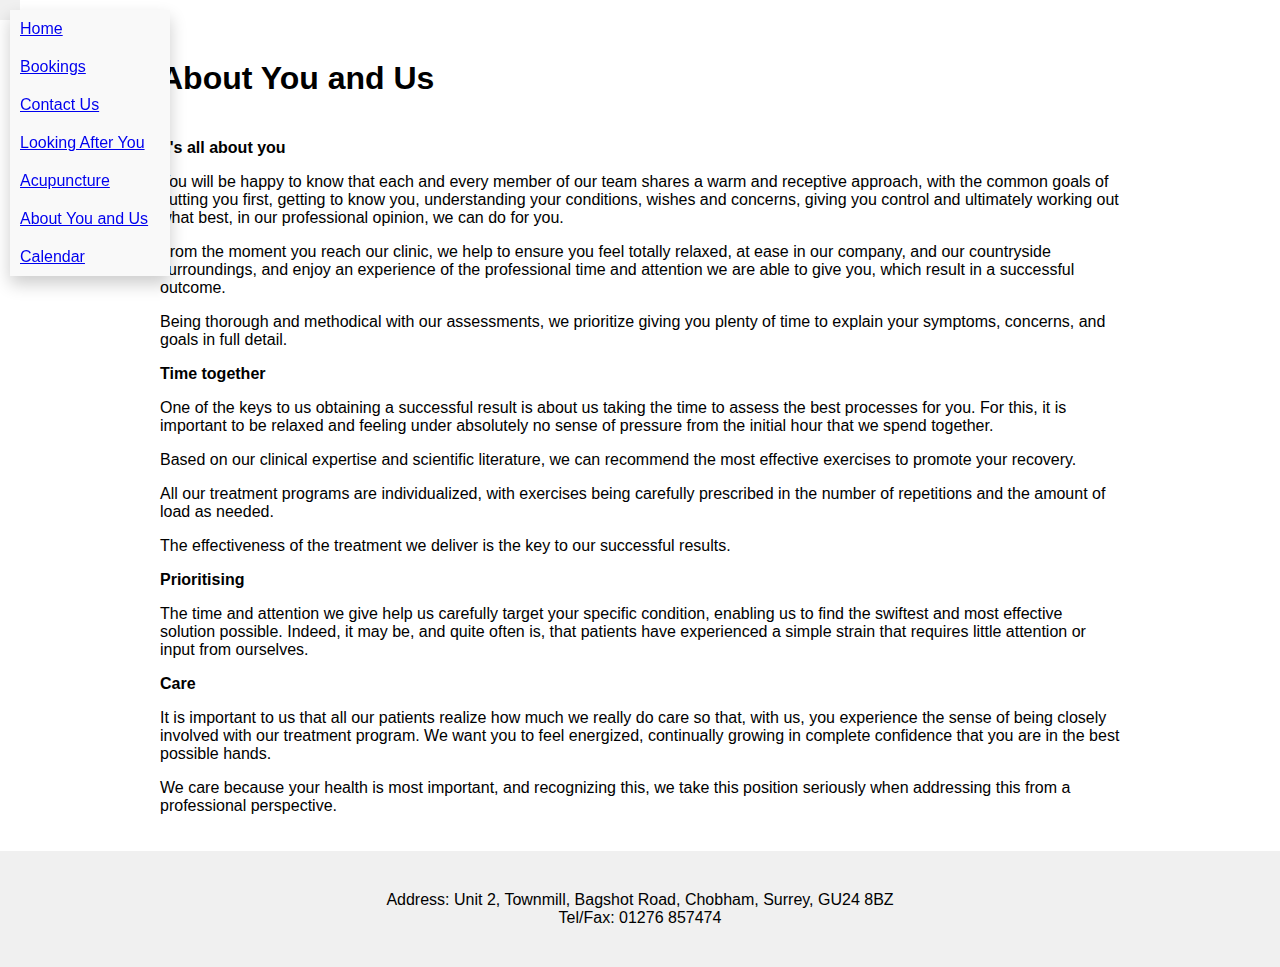
==== about.html @ f5a7b0f2 "Update about.html" ====
<!DOCTYPE html>
<html lang="en">

	<head>
		<meta charset="UTF-8">
		<meta name="viewport" content="width-device-width, initial-scale=1.0">
		<!-- Webpage title -->
		<title>About You and Us - Weyside Physiotherapy Clinic</title>
		<style>

			body {
				font-family: Arial, sans-serif;
				margin: 0;
				padding: 0;
				display: flex;
				flex-direction: column;
				min-height: 100vh;
			}
			
			.container {
				flex: 1;
				max-width: 960px;
				margin: 0 auto;
				padding: 20px;
				text-align: center;
			}

			.header {
				display: flex;
				justify-content: space-between;
				align-items: center;
			}
			
			.dropdown {
				position: fixed;
				top: 0;
				left: 0;
				z-index: 999;
				padding: 10px;
				background-color: #f0f0f0;
			}
			.dropdown-content {
				display: none;
				position: absolute;
				min-width: 160px;
				background-color: #f9f9f9;
				box-shadow: 0 8px 16px 0 rgba(0, 0, 0, 0.2);
				z-index: 1;
			}
			.dropdown:hover .dropdown-content {
				display: block;
			}
			.dropdown-item {
				padding: 10px;
				cursor: pointer;
			}

			.dropdown-item {
				padding: 10px;
				cursor: pointer;
			}

			.footer {
				background-color: #f0f0f0;
				padding: 20px;
				text-align: center;
			}

			.footer p {
				margin: 0;
			}

			.content {
				margin-top: 20px;
				text-align: left;
			}
					
			.image-box {
				position: absolute;
				top: 20px;
				right: 20px;
				width: 150px;
				height: 150px;
				border: 1px solid #ccc;
				border-radius: 5px;
				overflow: hidden;
			}

			.image-box img {
				width: 100%;
				height: 100%;
				object-fit: cover;
			}
			
		</style>
	</head>

	<body>
		<!-- Dropdown menu to navigate throughout the website -->
		<div class="dropdown">
		<!-- Div to contain specfic items -->
		<div class="dropdown-content">
			<!-- Create specific item within dropdown menu -->
			<div class="dropdown-item">
				<a href="index.html">Home</a>
			</div>
			<div class="dropdown-item">
				<a href="bookings.html">Bookings</a>
			</div>
			<div class="dropdown-item">
				<a href="#">Contact Us</a>
			</div>
			<div class="dropdown-item">
				<a href="looking.html">Looking After You</a>
			</div>
			<div class="dropdown-item">
				<a href="accu.html">Acupuncture</a>
			</div>
			<div class="dropdown-item">
				<a href="about.html">About You and Us</a>
			</div>
			<div class="dropdown-item">
				<a href="calendar.html">Calendar</a>
			</div>
		</div>
		</div>

		<span>&#9776;</span>


		<!-- Create container for the following paragraphs -->
		<div class="container">
			<!-- Create a header for paragraphs --> 
			<div class="header">
				<h1>About You and Us</h1>
			</div>
			<!-- Create a div for content of container --> 
			<div class="content">
				<!-- Create a subtitle -->
				<p><strong>It's all about you</strong></p>
				<!-- Create a paragraph textbox -->
				<p>
					You will be happy to know that each and every member of our team shares a warm and receptive approach, with the
					common goals of putting you first, getting to know you, understanding your conditions, wishes and concerns,
					giving you control and ultimately working out what best, in our professional opinion, we can do for you.
				</p>
				<p>
					From the moment you reach our clinic, we help to ensure you feel totally relaxed, at ease in our company, and
					our countryside surroundings, and enjoy an experience of the professional time and attention we are able to
					give you, which result in a successful outcome.
				</p>
				<p>
					Being thorough and methodical with our assessments, we prioritize giving you plenty of time to explain your
					symptoms, concerns, and goals in full detail.
				</p>
				<p>
					<strong>Time together</strong>
				</p>
				<p>
					One of the keys to us obtaining a successful result is about us taking the time to assess the best processes for
					you. For this, it is important to be relaxed and feeling under absolutely no sense of pressure from the initial
					hour that we spend together.
				</p>
				<p>
					Based on our clinical expertise and scientific literature, we can recommend the most effective exercises to
					promote your recovery.
				</p>
				<p>
					All our treatment programs are individualized, with exercises being carefully prescribed in the number of
					repetitions and the amount of load as needed.
				</p>
				<p>
					The effectiveness of the treatment we deliver is the key to our successful results.
				</p>
				<p>
					<strong>Prioritising</strong>
				</p>
				<p>
					The time and attention we give help us carefully target your specific condition, enabling us to find the swiftest
					and most effective solution possible. Indeed, it may be, and quite often is, that patients have experienced a
					simple strain that requires little attention or input from ourselves.
				</p>
				<p>
					<strong>Care</strong>
				</p>
				<p>
					It is important to us that all our patients realize how much we really do care so that, with us, you experience
					the sense of being closely involved with our treatment program. We want you to feel energized, continually
					growing in complete confidence that you are in the best possible hands.
				</p>
				<p>
					We care because your health is most important, and recognizing this, we take this position seriously when
					addressing this from a professional perspective.
				</p>
			</div>
		</div>

		<!-- Create a footer -->
		<footer class="footer">
			<!-- Container for footer contents -->
			<div class="container">
				<!-- Footer contents -->
				<p>
					Address: Unit 2, Townmill, Bagshot Road, Chobham, Surrey, GU24 8BZ<br>
					Tel/Fax: 01276 857474
				</p>
			</div>
		</footer>

		<!-- Script for downdown menu functionality (hide / show) -->
		<script>
			// Select the dropdown button
			const dropdownButton = document.querySelector(".dropdown-button");
			// Find the content of the menu
			const dropdownContent = document.querySelector(".dropwdown-content");

			// Listen for a click on the button
			// When clicked, show the menu
			dropdownButton.addEventListener("click", () => {
				dropdownContent.classList.toggle("show");
			});
		</script>
		
	</body>
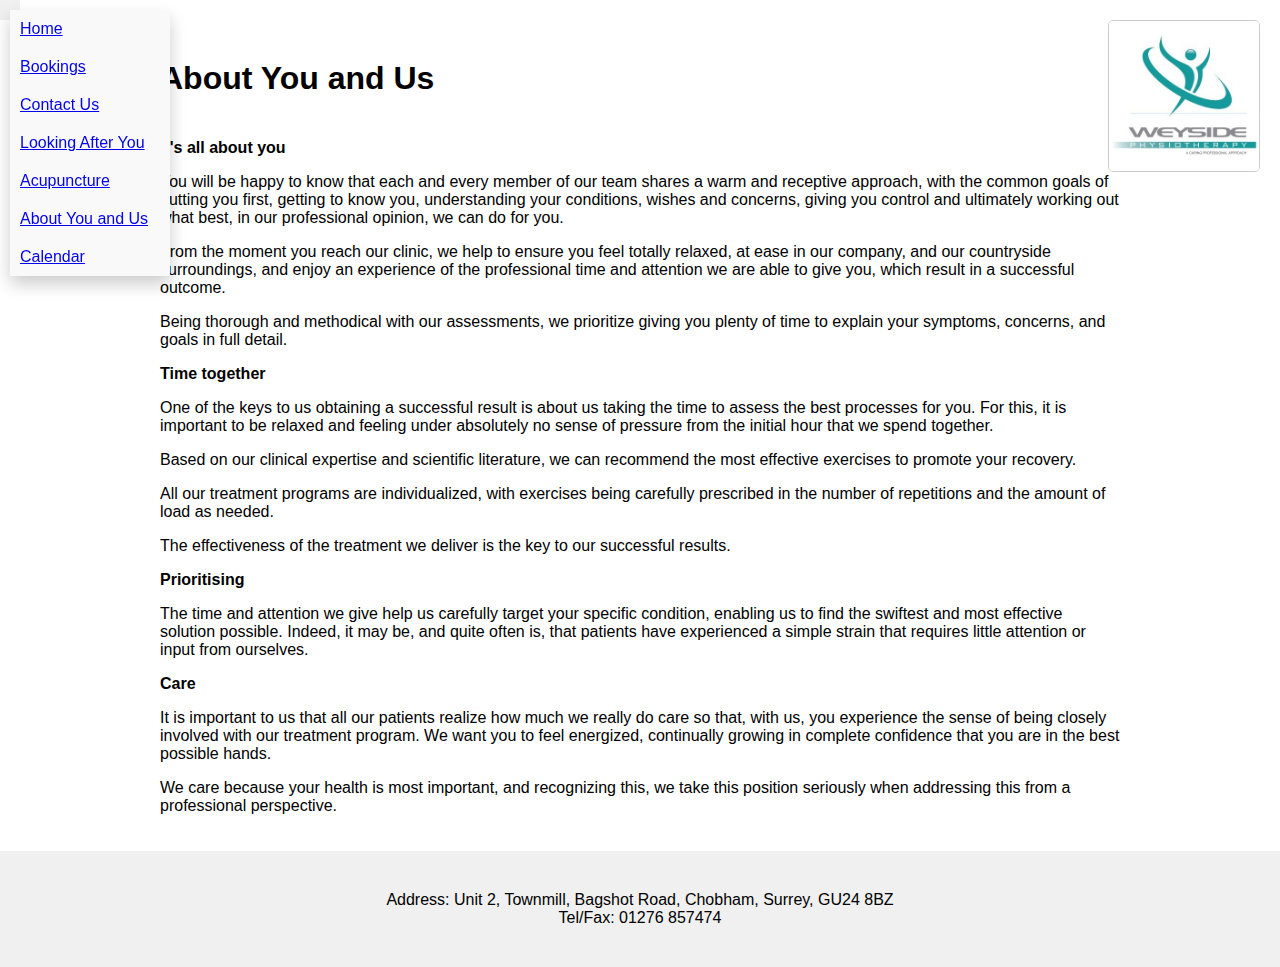
==== commit 21a09b0d: "Commit 9.2.24 PE Lesson" ====
--- a/about.html
+++ b/about.html
@@ -91,6 +91,8 @@
 				height: 100%;
 				object-fit: cover;
 			}
+
+			
 			
 		</style>
 	</head>
@@ -108,7 +110,7 @@
 				<a href="bookings.html">Bookings</a>
 			</div>
 			<div class="dropdown-item">
-				<a href="#">Contact Us</a>
+				<a href="contact">Contact Us</a>
 			</div>
 			<div class="dropdown-item">
 				<a href="looking.html">Looking After You</a>
@@ -126,6 +128,11 @@
 		</div>
 
 		<span>&#9776;</span>
+
+
+		<div class="image-box">
+			<img src="logoweyside.jpg" alt="Logo">
+		</div>
 
 
 		<!-- Create container for the following paragraphs -->
@@ -221,4 +228,4 @@
 			});
 		</script>
 		
-	</body>
+	</body>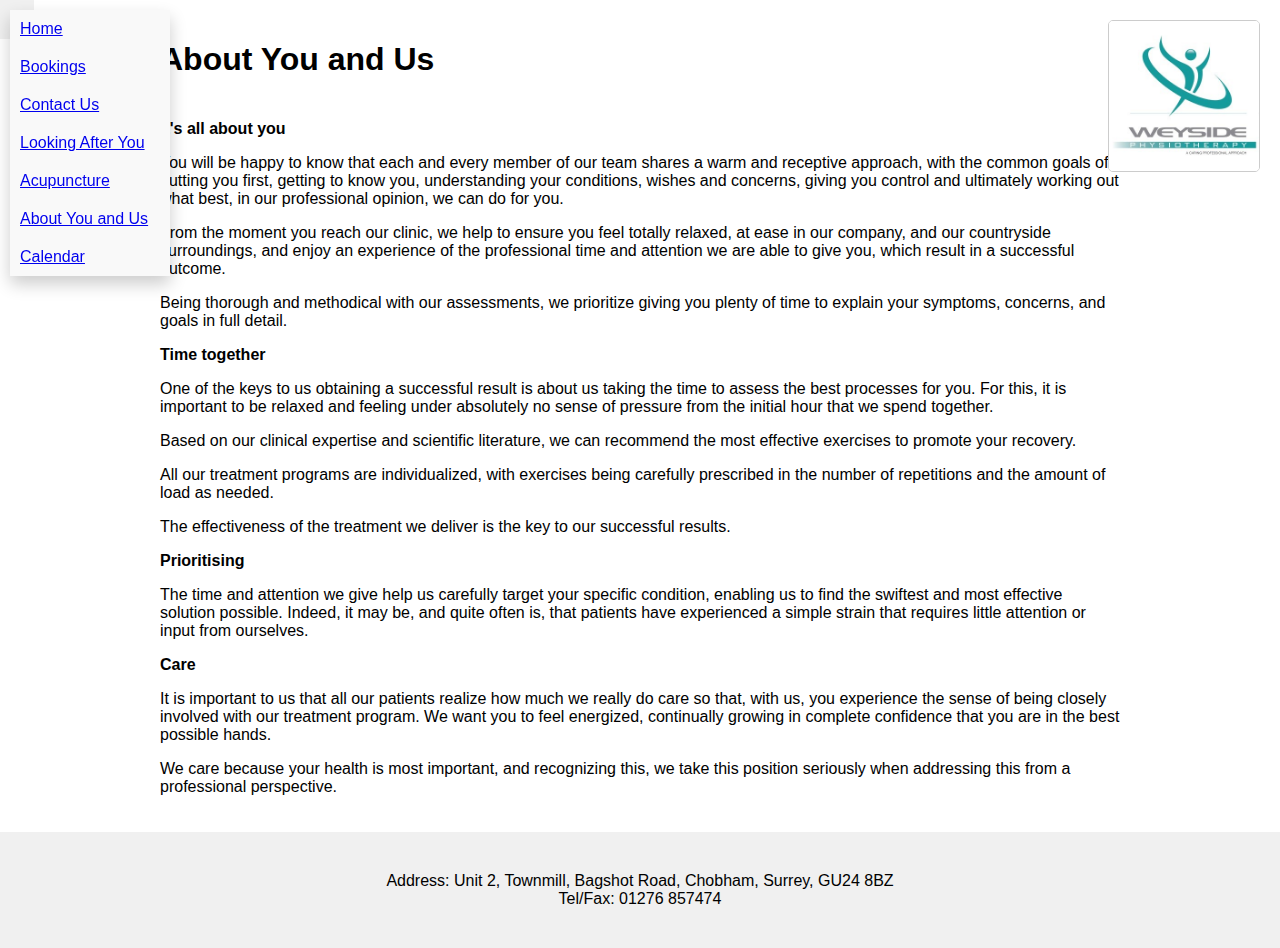
==== commit 317773b1: "220224 Update" ====
--- a/about.html
+++ b/about.html
@@ -4,6 +4,7 @@
 	<head>
 		<meta charset="UTF-8">
 		<meta name="viewport" content="width-device-width, initial-scale=1.0">
+		<link rel="stylesheet" href="about.css">
 		<!-- Webpage title -->
 		<title>About You and Us - Weyside Physiotherapy Clinic</title>
 		<style>
@@ -125,9 +126,10 @@
 				<a href="calendar.html">Calendar</a>
 			</div>
 		</div>
-		</div>
-
-		<span>&#9776;</span>
+			<span>&#9776;</span>
+		</div>
+
+		
 
 
 		<div class="image-box">
--- a/about.css
+++ b/about.css
@@ -0,0 +1,83 @@
+body {
+	font-family: Arial, sans-serif;
+	margin: 0;
+	padding: 0;
+	display: flex;
+	flex-direction: column;
+	min-height: 100vh;
+}
+
+.container {
+	flex: 1;
+	max-width: 960px;
+	margin: 0 auto;
+	padding: 20px;
+	text-align: center;
+}
+
+.header {
+	display: flex;
+	justify-content: space-between;
+	align-items: center;
+}
+
+.dropdown {
+	position: fixed;
+	top: 0;
+	left: 0;
+	z-index: 999;
+	padding: 10px;
+	background-color: #f0f0f0;
+}
+.dropdown-content {
+	display: none;
+	position: absolute;
+	min-width: 160px;
+	background-color: #f9f9f9;
+	box-shadow: 0 8px 16px 0 rgba(0, 0, 0, 0.2);
+	z-index: 1;
+}
+.dropdown:hover .dropdown-content {
+	display: block;
+}
+.dropdown-item {
+	padding: 10px;
+	cursor: pointer;
+}
+
+.dropdown-item {
+	padding: 10px;
+	cursor: pointer;
+}
+
+.footer {
+	background-color: #f0f0f0;
+	padding: 20px;
+	text-align: center;
+}
+
+.footer p {
+	margin: 0;
+}
+
+.content {
+	margin-top: 20px;
+	text-align: left;
+}
+
+.image-box {
+	position: absolute;
+	top: 20px;
+	right: 20px;
+	width: 150px;
+	height: 150px;
+	border: 1px solid #ccc;
+	border-radius: 5px;
+	overflow: hidden;
+}
+
+.image-box img {
+	width: 100%;
+	height: 100%;
+	object-fit: cover;
+}
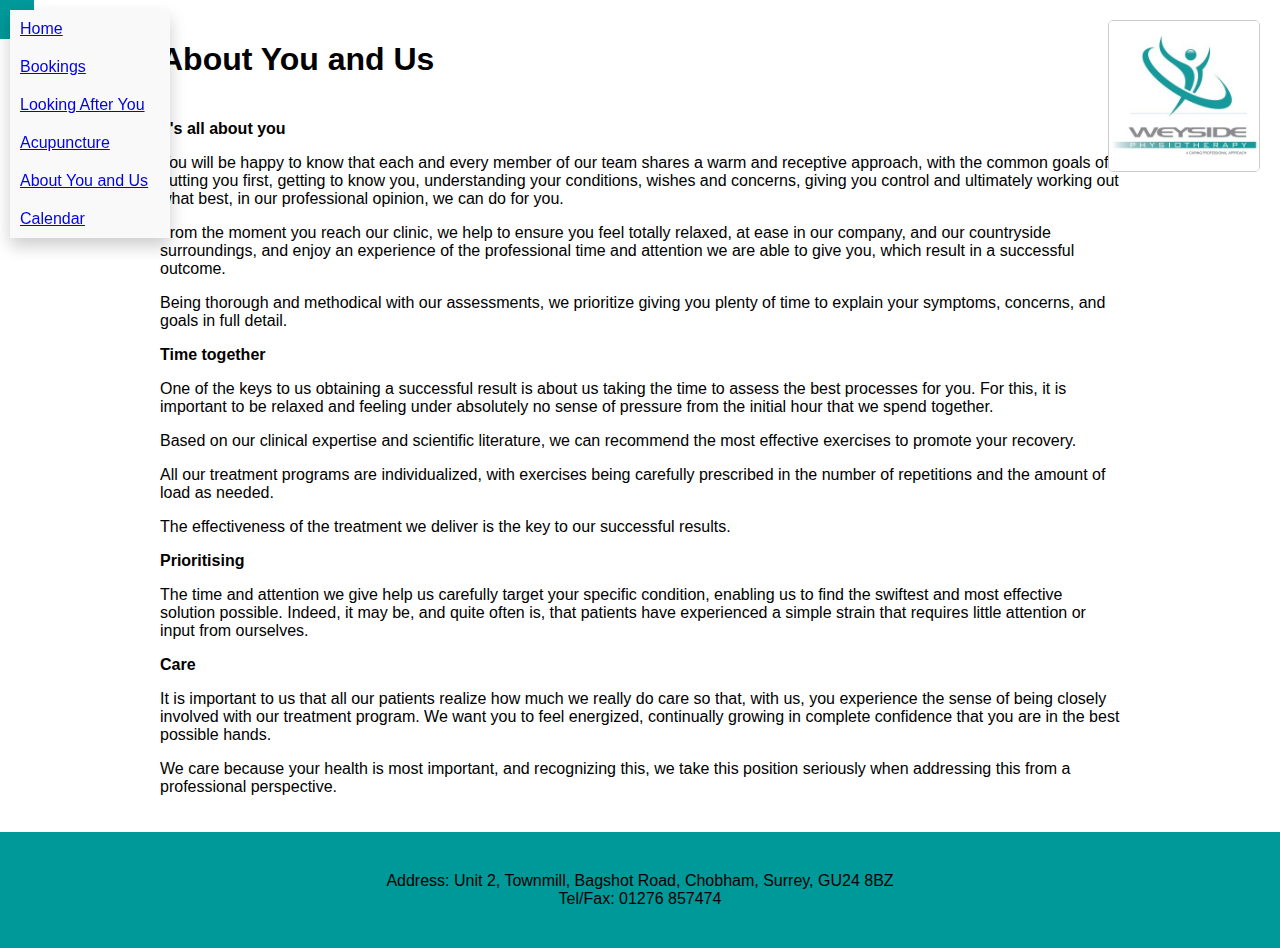
==== commit 59a80fce: "23/02/24 Commit 1" ====
--- a/about.html
+++ b/about.html
@@ -5,97 +5,11 @@
 		<meta charset="UTF-8">
 		<meta name="viewport" content="width-device-width, initial-scale=1.0">
 		<link rel="stylesheet" href="about.css">
+		<link rel="icon" type="image/x-icon" href="logoweyside.jpg">
+		<script src="script.js"></script>
 		<!-- Webpage title -->
 		<title>About You and Us - Weyside Physiotherapy Clinic</title>
-		<style>
 
-			body {
-				font-family: Arial, sans-serif;
-				margin: 0;
-				padding: 0;
-				display: flex;
-				flex-direction: column;
-				min-height: 100vh;
-			}
-			
-			.container {
-				flex: 1;
-				max-width: 960px;
-				margin: 0 auto;
-				padding: 20px;
-				text-align: center;
-			}
-
-			.header {
-				display: flex;
-				justify-content: space-between;
-				align-items: center;
-			}
-			
-			.dropdown {
-				position: fixed;
-				top: 0;
-				left: 0;
-				z-index: 999;
-				padding: 10px;
-				background-color: #f0f0f0;
-			}
-			.dropdown-content {
-				display: none;
-				position: absolute;
-				min-width: 160px;
-				background-color: #f9f9f9;
-				box-shadow: 0 8px 16px 0 rgba(0, 0, 0, 0.2);
-				z-index: 1;
-			}
-			.dropdown:hover .dropdown-content {
-				display: block;
-			}
-			.dropdown-item {
-				padding: 10px;
-				cursor: pointer;
-			}
-
-			.dropdown-item {
-				padding: 10px;
-				cursor: pointer;
-			}
-
-			.footer {
-				background-color: #f0f0f0;
-				padding: 20px;
-				text-align: center;
-			}
-
-			.footer p {
-				margin: 0;
-			}
-
-			.content {
-				margin-top: 20px;
-				text-align: left;
-			}
-					
-			.image-box {
-				position: absolute;
-				top: 20px;
-				right: 20px;
-				width: 150px;
-				height: 150px;
-				border: 1px solid #ccc;
-				border-radius: 5px;
-				overflow: hidden;
-			}
-
-			.image-box img {
-				width: 100%;
-				height: 100%;
-				object-fit: cover;
-			}
-
-			
-			
-		</style>
 	</head>
 
 	<body>
@@ -109,9 +23,6 @@
 			</div>
 			<div class="dropdown-item">
 				<a href="bookings.html">Bookings</a>
-			</div>
-			<div class="dropdown-item">
-				<a href="contact">Contact Us</a>
 			</div>
 			<div class="dropdown-item">
 				<a href="looking.html">Looking After You</a>
@@ -216,18 +127,5 @@
 			</div>
 		</footer>
 
-		<!-- Script for downdown menu functionality (hide / show) -->
-		<script>
-			// Select the dropdown button
-			const dropdownButton = document.querySelector(".dropdown-button");
-			// Find the content of the menu
-			const dropdownContent = document.querySelector(".dropwdown-content");
-
-			// Listen for a click on the button
-			// When clicked, show the menu
-			dropdownButton.addEventListener("click", () => {
-				dropdownContent.classList.toggle("show");
-			});
-		</script>
 		
 	</body>--- a/about.css
+++ b/about.css
@@ -27,7 +27,7 @@
 	left: 0;
 	z-index: 999;
 	padding: 10px;
-	background-color: #f0f0f0;
+	background-color: #009999;
 }
 .dropdown-content {
 	display: none;
@@ -51,7 +51,7 @@
 }
 
 .footer {
-	background-color: #f0f0f0;
+	background-color: #009999;
 	padding: 20px;
 	text-align: center;
 }
@@ -80,4 +80,4 @@
 	width: 100%;
 	height: 100%;
 	object-fit: cover;
-}
+}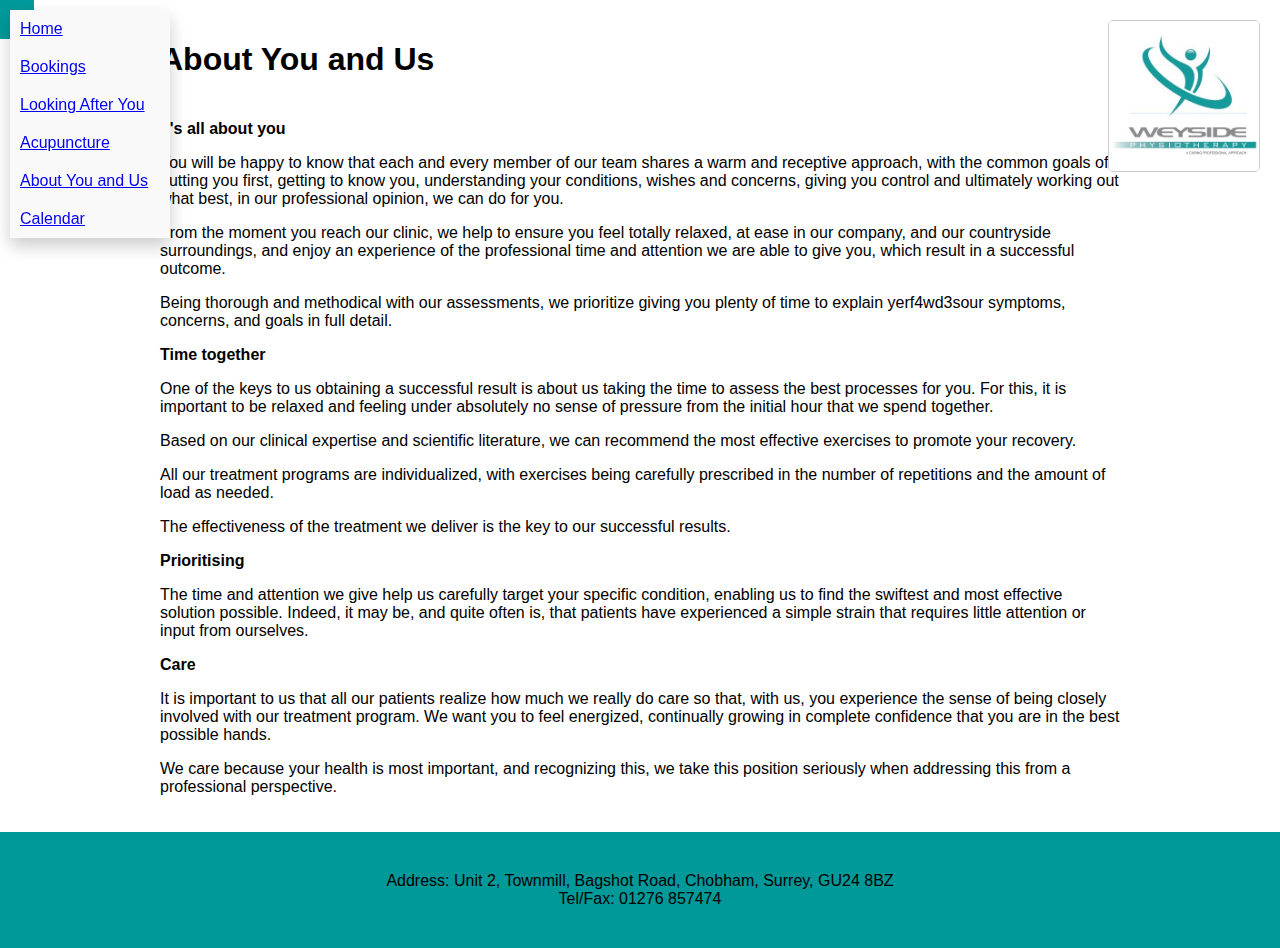
==== commit 238100d5: "kms" ====
--- a/about.html
+++ b/about.html
@@ -70,7 +70,7 @@
 					give you, which result in a successful outcome.
 				</p>
 				<p>
-					Being thorough and methodical with our assessments, we prioritize giving you plenty of time to explain your
+					Being thorough and methodical with our assessments, we prioritize giving you plenty of time to explain yerf4wd3sour
 					symptoms, concerns, and goals in full detail.
 				</p>
 				<p>
@@ -128,4 +128,4 @@
 		</footer>
 
 		
-	</body>+	</body>
--- a/about.css
+++ b/about.css
@@ -80,4 +80,6 @@
 	width: 100%;
 	height: 100%;
 	object-fit: cover;
-}+}
+
+/* a */